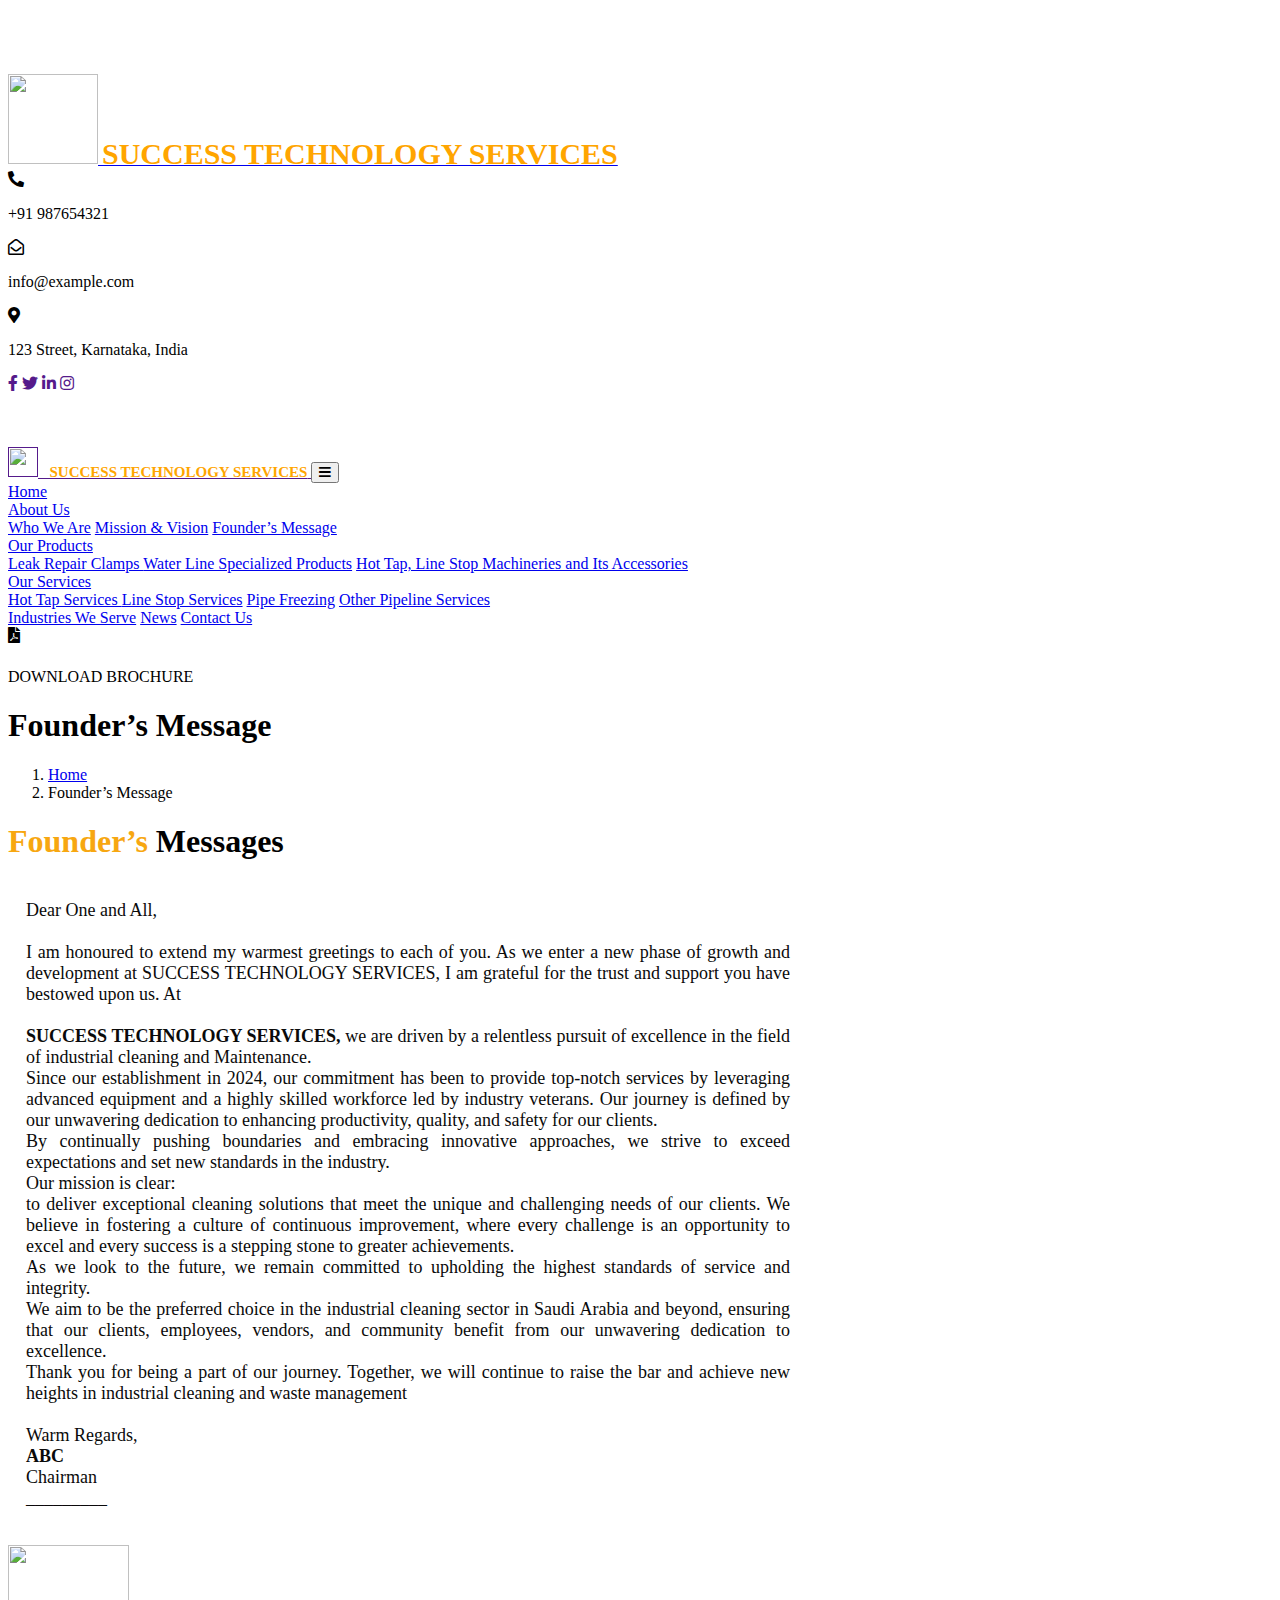
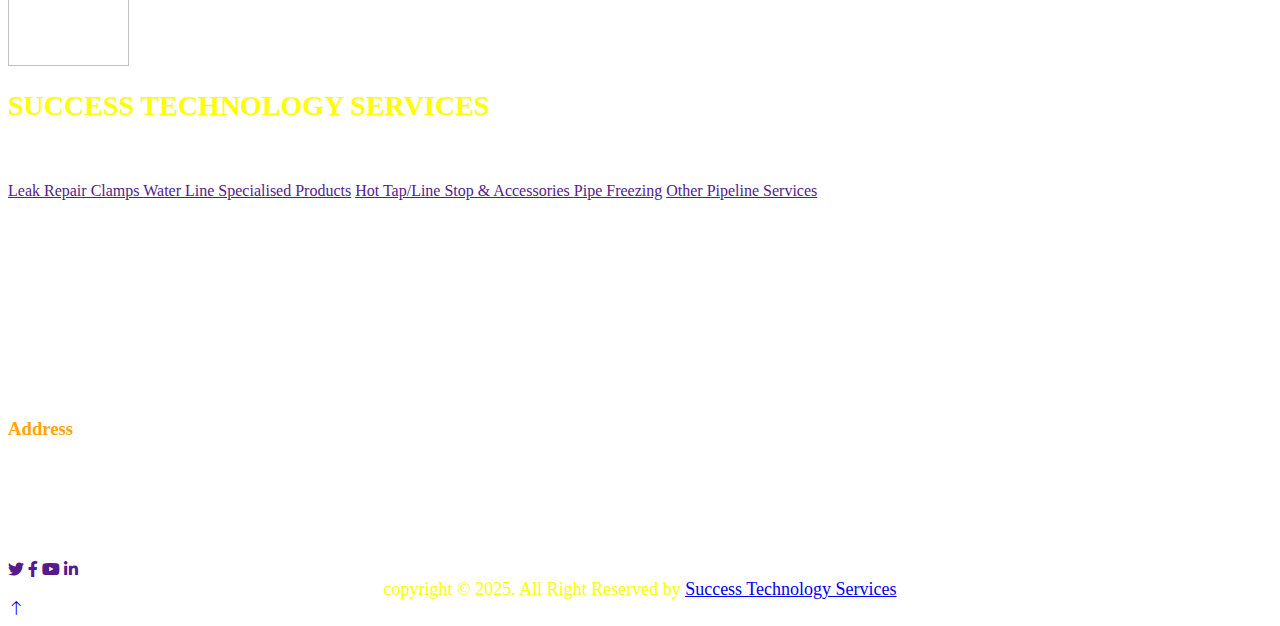
==== foundermessage.html @ 35bc672d "Add files via upload" ====
<!DOCTYPE html>
<html lang="en">

<head>
    <meta charset="utf-8">
    <title>Success Technology Services</title>
    <meta content="width=device-width, initial-scale=1.0" name="viewport">
    <meta content="" name="keywords">
    <meta content="" name="description">

    <!-- Favicon -->
    <link href="img/sts.png" rel="icon">

    <!-- Google Web Fonts -->
    <link rel="preconnect" href="https://fonts.googleapis.com">
    <link rel="preconnect" href="https://fonts.gstatic.com" crossorigin>
    <link href="https://fonts.googleapis.com/css2?family=Inter:wght@400;600&family=Roboto:wght@500;700&display=swap" rel="stylesheet">

    <!-- Icon Font Stylesheet -->
    <link href="https://cdnjs.cloudflare.com/ajax/libs/font-awesome/5.10.0/css/all.min.css" rel="stylesheet">
    <link href="https://cdn.jsdelivr.net/npm/bootstrap-icons@1.4.1/font/bootstrap-icons.css" rel="stylesheet">

    <!-- Libraries Stylesheet -->
    <link href="lib/animate/animate.min.css" rel="stylesheet">
    <link href="lib/owlcarousel/assets/owl.carousel.min.css" rel="stylesheet">
    <link href="lib/tempusdominus/css/tempusdominus-bootstrap-4.min.css" rel="stylesheet" />

    <!-- Customized Bootstrap Stylesheet -->
    <link href="css/bootstrap.min.css" rel="stylesheet">

    <!-- Template Stylesheet -->
    <link href="css/style.css" rel="stylesheet">
</head>

<body>
<!-- Spinner Start -->
<div id="spinner" class="show bg-white position-fixed translate-middle w-100 vh-100 top-50 start-50 d-flex align-items-center justify-content-center">
    <div class="spinner-border text-primary" style="width: 3rem; height: 3rem;" role="status">
        <span class="sr-only">Loading...</span>
    </div>
</div>
<!-- Spinner End -->


<!-- Topbar Start -->
<div class="container-fluid bg-light d-none d-lg-block" style="color: black;">
    <div class="row align-items-center top-bar">
        <div class="col-lg-3 col-md-12"><br>
            <a href="index.html" class="navbar-brand m-0 p-0">
                <img class="img-fluid" src="img/sts.png" alt="" width="90px" height="90px"> <b style="font-family: Candara; font-size: 30px;color: orange;"> SUCCESS TECHNOLOGY SERVICES</b>
            </a>
        </div>
        <!--            <h3>SUCCESS TECHNOLOGY SERVICES</h3>-->
        <div class="col-lg-9 col-md-12 text-end">
            <div class="h-100 d-inline-flex align-items-center me-4">
                <i class="fa fa-phone-alt text-primary me-2"></i>
                <p class="m-0">+91 987654321</p>
            </div>
            <div class="h-100 d-inline-flex align-items-center me-4">
                <i class="far fa-envelope-open text-primary me-2"></i>
                <p class="m-0">info@example.com</p>
            </div>
            <div class="h-100 d-inline-flex align-items-center me-4">
                <i class="fa fa-map-marker-alt text-primary me-2"></i>
                <p class="m-0">123 Street, Karnataka, India</p>
            </div>
            <!--                <div class="h-100 d-inline-flex align-items-center me-4">-->
            <!--                    <button class="button button1">BROCHURE</button>-->
            <!--                </div>-->

            <div class="h-100 d-inline-flex align-items-center" style="color: orange">
                <a class="btn btn-sm-square bg-white text-primary me-1" href=""><i class="fab fa-facebook-f"></i></a>
                <a class="btn btn-sm-square bg-white text-primary me-1" href=""><i class="fab fa-twitter"></i></a>
                <a class="btn btn-sm-square bg-white text-primary me-1" href=""><i class="fab fa-linkedin-in"></i></a>
                <a class="btn btn-sm-square bg-white text-primary me-0" href=""><i class="fab fa-instagram"></i></a>
            </div>
        </div>
    </div>
    <br><br><br>
</div>
<!-- Topbar End -->


<!-- Navbar Start -->
<div class="container-fluid nav-bar bg-light">
    <nav class="navbar navbar-expand-lg navbar-light bg-white p-3 py-lg-0 px-lg-4">
        <a href="" class="navbar-brand d-flex align-items-center m-0 p-0 d-lg-none">
            <img class="img-fluid" src="img/sts.png" alt="" width="30px" height="30px">
            <b style="font-family: Candara; font-size: 15px;color: orange;"> &nbsp; SUCCESS TECHNOLOGY SERVICES</b>
        </a>
        <button class="navbar-toggler" type="button" data-bs-toggle="collapse" data-bs-target="#navbarCollapse">
            <span class="fa fa-bars"></span>
        </button>
        <div class="collapse navbar-collapse" id="navbarCollapse">
            <div class="navbar-nav me-auto">
                <a href="index.html" class="nav-item nav-link">Home</a>
                <div class="nav-item dropdown">
                    <a href="#" class="nav-link dropdown-toggle active" data-bs-toggle="dropdown">About Us</a>
                    <div class="dropdown-menu fade-up m-0">
                        <a href="whoweare.html" class="dropdown-item ">Who We Are</a>
                        <a href="mission&vision.html" class="dropdown-item ">Mission & Vision</a>
                        <a href="foundermessage.html" class="dropdown-item active">Founder’s Message  </a>
                    </div>
                </div>
                <div class="nav-item dropdown">
                    <a href="#" class="nav-link dropdown-toggle" data-bs-toggle="dropdown">Our Products</a>
                    <div class="dropdown-menu fade-up m-0">
                        <a href="leak repair clamps.html" class="dropdown-item">Leak Repair Clamps </a>
                        <a href="water line specialized products.html" class="dropdown-item">Water Line Specialized Products</a>
                        <a href="hot tap line stop machines.html" class="dropdown-item">Hot Tap, Line Stop Machineries and Its Accessories</a>
                    </div>
                </div>
                <div class="nav-item dropdown">
                    <a href="#" class="nav-link dropdown-toggle" data-bs-toggle="dropdown">Our Services</a>
                    <div class="dropdown-menu fade-up m-0">
                        <a href="hot tap services.html" class="dropdown-item">Hot Tap Services </a>
                        <a href="line stop services.html" class="dropdown-item">Line Stop Services</a>
                        <a href="pipe freezing.html" class="dropdown-item">Pipe Freezing</a>
                        <a href="other pipeline services.html" class="dropdown-item">Other Pipeline Services</a>
                    </div>
                </div>
                <a href="industries we serve.html" class="nav-item nav-link">Industries We Serve</a>
                <a href="news.html" class="nav-item nav-link">News</a>
                <a href="contact us.html" class="nav-item nav-link">Contact Us</a>
            </div>
            <div class="mt-4 mt-lg-0 me-lg-n4 py-3 px-4 bg-primary d-flex align-items-center">
                <div class="d-flex flex-shrink-0 align-items-center justify-content-center bg-white" style="width: 25px; height: 25px;">
                    <i class="fas fa-file-pdf text-primary"></i>
                </div>
                <div class="ms-3">
                    <p class="mb-1 text-white" a href="">DOWNLOAD BROCHURE</p>
                </div>
            </div>
        </div>
    </nav>
</div>
<!-- Navbar End -->


<!-- Page Header Start -->
<div class="container-fluid page-header mb-5 py-5">
    <div class="container">
        <h1 class="display-3 text-white mb-3 animated slideInDown" style="font-family: Candara;">Founder’s Message</h1>
        <nav aria-label="breadcrumb animated slideInDown">
            <ol class="breadcrumb text-uppercase">
                <li class="breadcrumb-item"><a class="text-white" href="index.html" style="font-family: Candara;">Home</a></li>
                <li class="breadcrumb-item text-white active" aria-current="page" style="font-family: Candara;">Founder’s Message</li>
            </ol>
        </nav>
    </div>
</div>
<!-- Page Header End -->


<!-- Team Start -->
        <div class="container-fluid team py-5" style="font-family: Candara;">
            <div class="container py-5">
                <div class="text-left mx-auto pb-5 wow fadeInUp" data-wow-delay="0.2s" style="max-width: 800px;">
                    <h1 class="text-primary" style="font-family: Candara;"><b style="color:#f7a711;">Founder’s</b> <b style="color: black;">Messages</b></h1>
                    <h1 class="display-5 mb-4"></h1>
                    <p style="text-align: justify; font-size: 18px; color: #0a0a0a; padding: 18px;" class="mb-0">
                        Dear One and All,<br><br>

                        I am honoured to extend my warmest greetings to each of you. As we enter a new phase of growth and development at SUCCESS TECHNOLOGY SERVICES, I am grateful for the trust and support you have bestowed upon us.
                        At <br><br><b>SUCCESS TECHNOLOGY SERVICES,</b> we are driven by a relentless pursuit of excellence in the field of industrial cleaning and Maintenance.
                        <br>Since our establishment in 2024, our commitment has been to provide top-notch services by leveraging advanced equipment and a highly skilled workforce led by industry veterans.
                        Our journey is defined by our unwavering dedication to enhancing productivity, quality, and safety for our clients.<br> By continually pushing boundaries and embracing innovative approaches, we strive to exceed expectations and set new standards in the industry.
                        <br>Our mission is clear: <br>to deliver exceptional cleaning solutions that meet the unique and challenging needs of our clients. We believe in fostering a culture of continuous improvement, where every challenge is an opportunity to excel and every success is a stepping stone to greater achievements.<br>
                        As we look to the future, we remain committed to upholding the highest standards of service and integrity. <br>We aim to be the preferred choice in the industrial cleaning sector in Saudi Arabia and beyond, ensuring that our clients, employees, vendors, and community benefit from our unwavering dedication to excellence.
                        <br>Thank you for being a part of our journey. Together, we will continue to raise the bar and achieve new heights in industrial cleaning and waste management
<br><br>
                        Warm Regards,<br>
                        <b>ABC</b><br>
                        Chairman<br>
                        _________
                    </p>
                </div>
            </div>
        </div>
        <!-- Team End -->

<!-- Footer Start -->
<div class="container-fluid bg-dark text-light footer pt-5 mt-5 wow fadeIn" data-wow-delay="0.1s">
    <div class="container py-5">
        <div class="row g-5">
            <div class="col-lg-3 col-md-6" style="color: white;">
                <img class="bg-light rounded-circle p-2 mx-auto mb-2" src="img/sts.png" style="width: 121px; height: 121px;">
                <h2 class="text-light mb-4" style="font-family: Candara;"><b style="font-family: Candara; font-size: 28px;color: yellow;"> SUCCESS TECHNOLOGY SERVICES</b></h2>
            </div>
            <div class="col-lg-3 col-md-6" style="color: white;">
                <h4 class="text-light mb-4">Products & Services</h4>
                <a class="btn btn-link" href="">Leak Repair Clamps </a>
                <a class="btn btn-link" href="">Water Line Specialised Products</a>
                <a class="btn btn-link" href="">Hot Tap/Line Stop & Accessories </a>
                <a class="btn btn-link" href="">Pipe Freezing</a>
                <a class="btn btn-link" href="">Other Pipeline Services</a>
            </div>
            <div class="col-lg-3 col-md-6" style="color: white;">
                <h4 class="text-light mb-4">Opening Hours</h4>
                <h6 class="text-light">Monday - Friday</h6>
                <p class="mb-4">09.00 AM - 06.00 PM</p>
                <h6 class="text-light">Saturday - Sunday</h6>
                <p class="mb-0">09.00 AM - 12.00 PM</p>
            </div>
            <div class="col-lg-3 col-md-6" style="color: white;">
                <h3 class="text-light mb-4" style="color: orange; font-family: Candara;">Address</h3>
                <p class="mb-2"><i class="fa fa-map-marker-alt me-3"></i>123 Street, New York, USA</p>
                <p class="mb-2"><i class="fa fa-phone-alt me-3"></i>+012 345 67890</p>
                <p class="mb-2"><i class="fa fa-envelope me-3"></i>info@example.com</p>
                <div class="d-flex pt-2">
                    <a class="btn btn-outline-light btn-social" href=""><i class="fab fa-twitter"></i></a>
                    <a class="btn btn-outline-light btn-social" href=""><i class="fab fa-facebook-f"></i></a>
                    <a class="btn btn-outline-light btn-social" href=""><i class="fab fa-youtube"></i></a>
                    <a class="btn btn-outline-light btn-social" href=""><i class="fab fa-linkedin-in"></i></a>
                </div>
            </div>
        </div>
    </div>
    <div class="container" style="text-align: center;">
        <div class="copyright" style="text-align: center;">
            <div class="row" style="text-align: center;">
                <div class="" style="font-family: Candara; color:yellow; font-size: 18px;">
                    copyright  &copy; 2025. All Right Reserved by <a class="" href="index.html">Success Technology Services</a>
                </div>
            </div>
        </div>
    </div>
</div>
<!-- Footer End -->


<!-- Back to Top -->
<a href="#" class="btn btn-lg btn-primary btn-lg-square rounded-0 back-to-top"><i class="bi bi-arrow-up"></i></a>


<!-- JavaScript Libraries -->
<script src="https://code.jquery.com/jquery-3.4.1.min.js"></script>
<script src="https://cdn.jsdelivr.net/npm/bootstrap@5.0.0/dist/js/bootstrap.bundle.min.js"></script>
<script src="lib/wow/wow.min.js"></script>
<script src="lib/easing/easing.min.js"></script>
<script src="lib/waypoints/waypoints.min.js"></script>
<script src="lib/counterup/counterup.min.js"></script>
<script src="lib/owlcarousel/owl.carousel.min.js"></script>
<script src="lib/tempusdominus/js/moment.min.js"></script>
<script src="lib/tempusdominus/js/moment-timezone.min.js"></script>
<script src="lib/tempusdominus/js/tempusdominus-bootstrap-4.min.js"></script>

<!-- Template Javascript -->
<script src="js/main.js"></script>
</body>

</html>
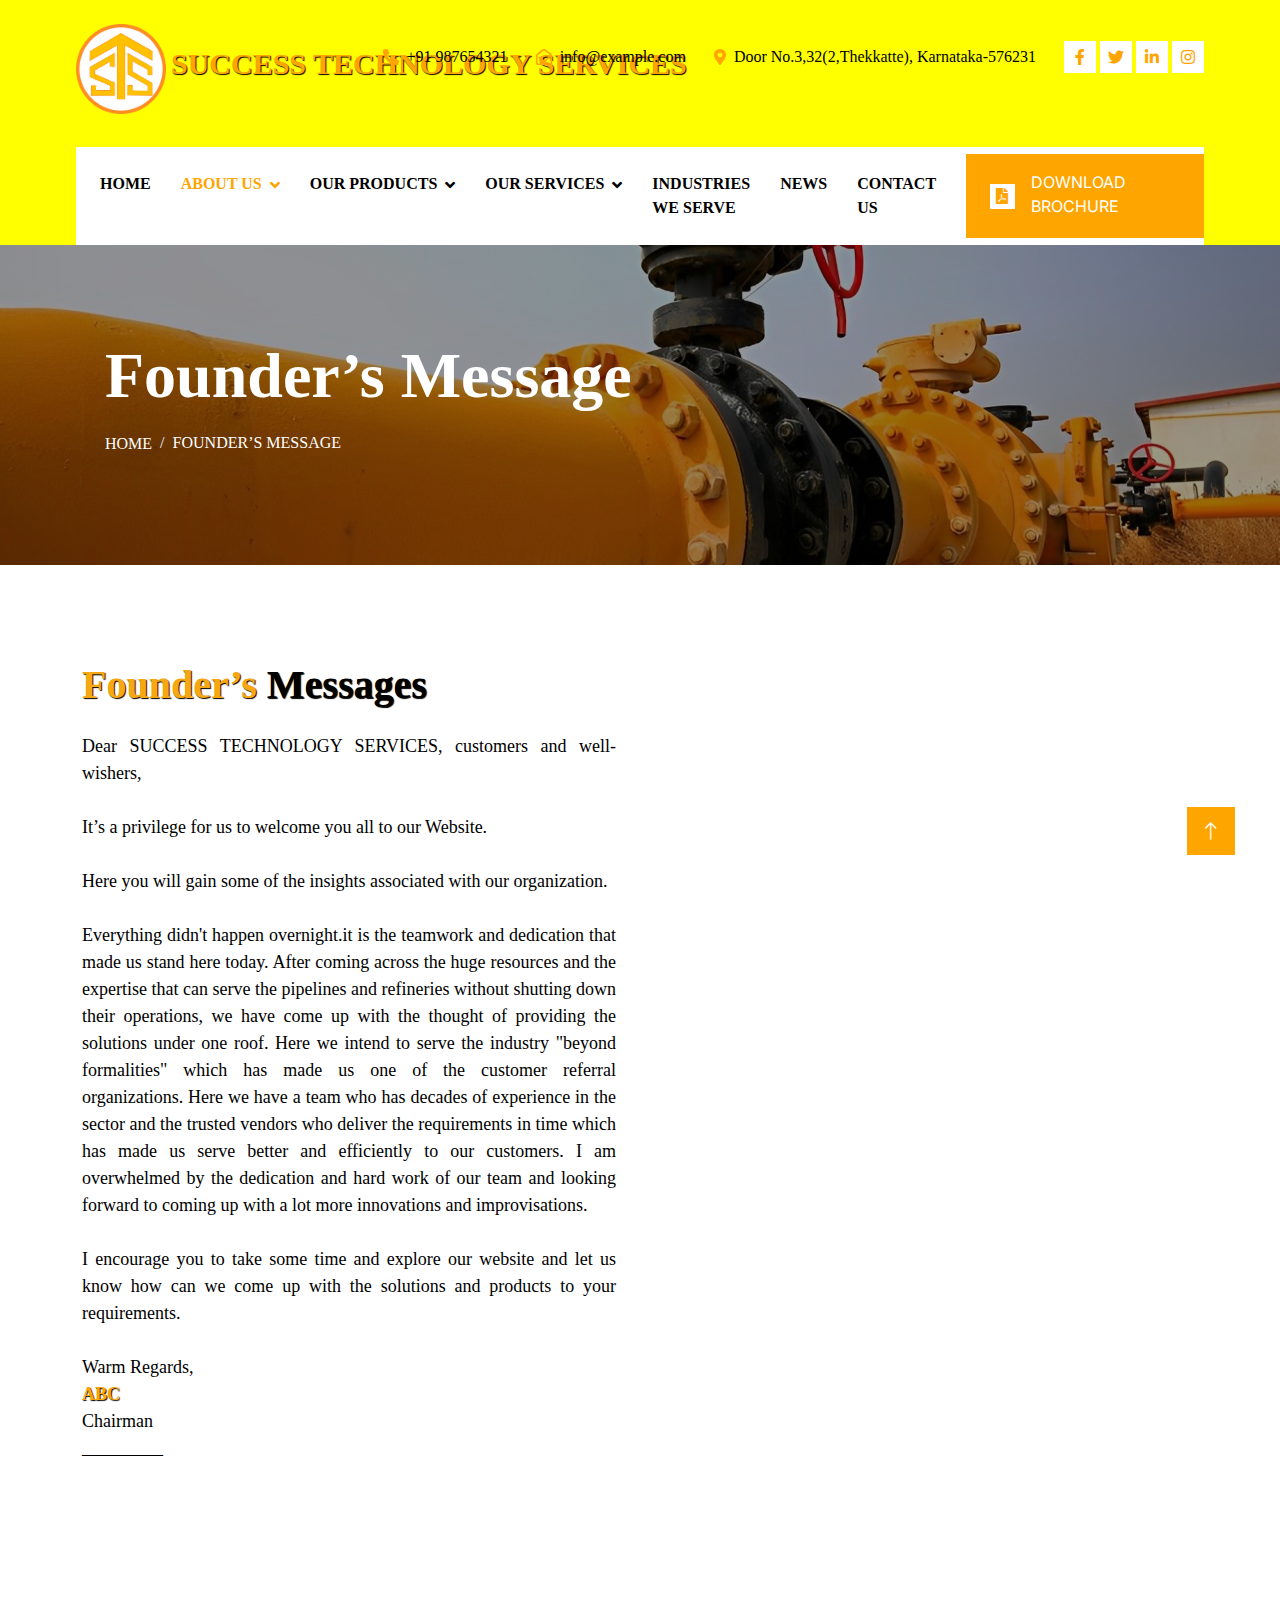
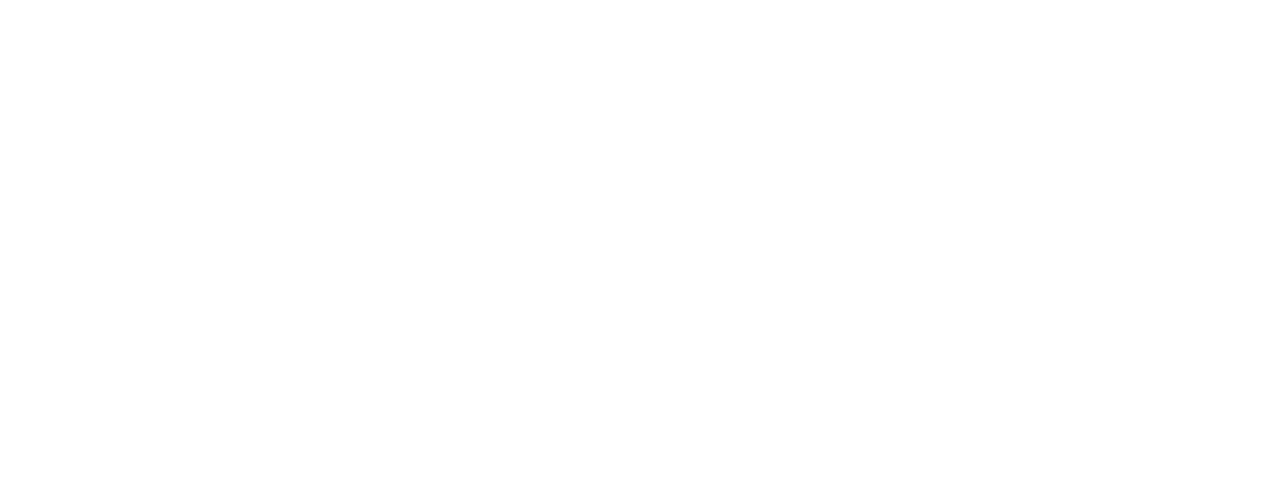
==== commit 99b2964e: "Add files via upload" ====
--- a/foundermessage.html
+++ b/foundermessage.html
@@ -62,7 +62,7 @@
             </div>
             <div class="h-100 d-inline-flex align-items-center me-4">
                 <i class="fa fa-map-marker-alt text-primary me-2"></i>
-                <p class="m-0">123 Street, Karnataka, India</p>
+                <p class="m-0">Door No.3,32(2,Thekkatte), Karnataka-576231</p>
             </div>
             <!--                <div class="h-100 d-inline-flex align-items-center me-4">-->
             <!--                    <button class="button button1">BROCHURE</button>-->
@@ -151,60 +151,70 @@
 </div>
 <!-- Page Header End -->
 
-
-<!-- Team Start -->
-        <div class="container-fluid team py-5" style="font-family: Candara;">
-            <div class="container py-5">
-                <div class="text-left mx-auto pb-5 wow fadeInUp" data-wow-delay="0.2s" style="max-width: 800px;">
-                    <h1 class="text-primary" style="font-family: Candara;"><b style="color:#f7a711;">Founder’s</b> <b style="color: black;">Messages</b></h1>
-                    <h1 class="display-5 mb-4"></h1>
-                    <p style="text-align: justify; font-size: 18px; color: #0a0a0a; padding: 18px;" class="mb-0">
-                        Dear One and All,<br><br>
-
-                        I am honoured to extend my warmest greetings to each of you. As we enter a new phase of growth and development at SUCCESS TECHNOLOGY SERVICES, I am grateful for the trust and support you have bestowed upon us.
-                        At <br><br><b>SUCCESS TECHNOLOGY SERVICES,</b> we are driven by a relentless pursuit of excellence in the field of industrial cleaning and Maintenance.
-                        <br>Since our establishment in 2024, our commitment has been to provide top-notch services by leveraging advanced equipment and a highly skilled workforce led by industry veterans.
-                        Our journey is defined by our unwavering dedication to enhancing productivity, quality, and safety for our clients.<br> By continually pushing boundaries and embracing innovative approaches, we strive to exceed expectations and set new standards in the industry.
-                        <br>Our mission is clear: <br>to deliver exceptional cleaning solutions that meet the unique and challenging needs of our clients. We believe in fostering a culture of continuous improvement, where every challenge is an opportunity to excel and every success is a stepping stone to greater achievements.<br>
-                        As we look to the future, we remain committed to upholding the highest standards of service and integrity. <br>We aim to be the preferred choice in the industrial cleaning sector in Saudi Arabia and beyond, ensuring that our clients, employees, vendors, and community benefit from our unwavering dedication to excellence.
-                        <br>Thank you for being a part of our journey. Together, we will continue to raise the bar and achieve new heights in industrial cleaning and waste management
-<br><br>
-                        Warm Regards,<br>
-                        <b>ABC</b><br>
-                        Chairman<br>
-                        _________
-                    </p>
-                </div>
-            </div>
-        </div>
-        <!-- Team End -->
+<!-- About Start -->
+<div class="container-xxl py-5">
+    <div class="container">
+        <div class="row g-5">
+            <div class="col-lg-6 wow fadeInUp" data-wow-delay="0.1s">
+                <!--                    <h5 class="mb-4" style="color:black; font-family: Candara;">About Us</h5>-->
+                <h1 class="mb-4" style="color:black; font-family: Candara;"><b style="color:#f7a711;">Founder’s</b> <b style="color: black;">Messages</b></h1>
+                <p class="mb-4" style="text-align: justify; color: black; font-family: Candara; font-size: 18px;">
+                    Dear SUCCESS TECHNOLOGY SERVICES, customers and well-wishers,<br>
+                    <br>
+                    It’s a privilege for us to welcome you all to our Website.<br>
+                    <br>
+                    Here you will gain some of the insights associated with our organization.<br>
+                    <br>
+                    Everything didn't happen overnight.it is the teamwork and dedication that made us stand here today.
+                    After coming across the huge resources and the expertise that can serve the pipelines and refineries without shutting down their operations, we have come up with the thought of providing the solutions under one roof. Here we intend to serve the industry "beyond formalities" which has made us one of the customer referral organizations.
+                    Here we have a team who has decades of experience in the sector and the trusted vendors who deliver the requirements in time which has made us serve better and efficiently to our customers. I am overwhelmed by the dedication and hard work of our team and looking forward to coming up with a lot more innovations and improvisations.
+                    <br>
+                    <br>
+                    I encourage you to take some time and explore our website and let us know how can we come up with the solutions and products to your requirements.
+                    <br>
+                    <br>
+                    Warm Regards,<br>
+                    <b>ABC</b><br>
+                    Chairman<br>
+                    _________
+                </p>
+            </div>
+            <div class="col-lg-6 pt-4" style="min-height: 330px;">
+                <div class="position-relative h-100 wow fadeInUp" data-wow-delay="0.5s">
+                    <img class="position-absolute img-fluid w-100 h-80" src="img/photo.png" style="object-fit: cover; padding: 0 0 50px 100px;" alt="">
+                </div>
+            </div>
+        </div>
+    </div>
+</div>
+<!-- About End -->
+
 
 <!-- Footer Start -->
 <div class="container-fluid bg-dark text-light footer pt-5 mt-5 wow fadeIn" data-wow-delay="0.1s">
     <div class="container py-5">
         <div class="row g-5">
             <div class="col-lg-3 col-md-6" style="color: white;">
-                <img class="bg-light rounded-circle p-2 mx-auto mb-2" src="img/sts.png" style="width: 121px; height: 121px;">
-                <h2 class="text-light mb-4" style="font-family: Candara;"><b style="font-family: Candara; font-size: 28px;color: yellow;"> SUCCESS TECHNOLOGY SERVICES</b></h2>
-            </div>
-            <div class="col-lg-3 col-md-6" style="color: white;">
-                <h4 class="text-light mb-4">Products & Services</h4>
+                <img src="img/sts.png" style="width: 150px; height: 150px;">
+                <h2 class="text-light mb-4" style="font-family: Candara;"><b style="font-family: Candara; font-size: 28px;color: white "> SUCCESS TECHNOLOGY SERVICES</b></h2>
+            </div>
+            <div class="col-lg-3 col-md-6" style="color: white;">
+                <h4 class="text-light mb-4">Products</h4>
                 <a class="btn btn-link" href="">Leak Repair Clamps </a>
                 <a class="btn btn-link" href="">Water Line Specialised Products</a>
-                <a class="btn btn-link" href="">Hot Tap/Line Stop & Accessories </a>
-                <a class="btn btn-link" href="">Pipe Freezing</a>
+                <a class="btn btn-link" href="">Hot Tap & Accessories </a>
+                <a class="btn btn-link" href="">Line Stop & Accessories </a>
+            </div>
+            <div class="col-lg-3 col-md-6" style="color: white;">
+                <h4 class="text-light mb-4">Services</h4>
+                <a class="btn btn-link" href="">Hot Tapping Sevices</a>
+                <a class="btn btn-link" href="">Line Stop Services</a>
+                <a class="btn btn-link" href="">Pipe Freezing </a>
                 <a class="btn btn-link" href="">Other Pipeline Services</a>
             </div>
             <div class="col-lg-3 col-md-6" style="color: white;">
-                <h4 class="text-light mb-4">Opening Hours</h4>
-                <h6 class="text-light">Monday - Friday</h6>
-                <p class="mb-4">09.00 AM - 06.00 PM</p>
-                <h6 class="text-light">Saturday - Sunday</h6>
-                <p class="mb-0">09.00 AM - 12.00 PM</p>
-            </div>
-            <div class="col-lg-3 col-md-6" style="color: white;">
                 <h3 class="text-light mb-4" style="color: orange; font-family: Candara;">Address</h3>
-                <p class="mb-2"><i class="fa fa-map-marker-alt me-3"></i>123 Street, New York, USA</p>
+                <p class="mb-2"><i class="fa fa-map-marker-alt me-3"></i>Door No.3,32(2,Thekkatte), Karnataka-576231</p>
                 <p class="mb-2"><i class="fa fa-phone-alt me-3"></i>+012 345 67890</p>
                 <p class="mb-2"><i class="fa fa-envelope me-3"></i>info@example.com</p>
                 <div class="d-flex pt-2">
--- a/css/style.css
+++ b/css/style.css
@@ -0,0 +1,660 @@
+/********** Template CSS **********/
+b {
+    color: orange;
+    text-shadow: 1px 1px 1px #000000;
+}
+
+/* start shadow*/
+
+.single-blocks-services h3 a {
+    font-size: 18px;
+    font-weight: 600;
+    text-transform: capitalize;
+    font-family: Montserrat;
+    display: block;
+    margin-top: 15px;
+}
+.single-blocks-services p {
+    color: #363636;
+    margin: 15px 20px 20px;
+}
+.single-blocks-services .btn i{
+    border-radius: 50%;
+    font-size: 30px;
+    line-height: 48px;
+    width: 50px;
+    height: 50px;
+    background: #ffab00;
+    color: #fff;
+    transition: all .3s;
+}
+.single-blocks-services:hover .btn i{
+    background: orange;
+    border: 2px solid orange;
+}
+.single-blocks-services:hover{
+    box-shadow: 0 4px 8px 0 rgba(245, 1, 1, 0.2), 0 6px 20px 0 rgba(236, 4, 4, 0.19);
+    color: #363636;
+}
+/* end shadow*/
+
+/*Start button*/
+.button {
+    background-color: #FFA500 ; /* Green */
+    border: none;
+    color: yellow;
+    padding: 5px 20px;
+    text-align: center;
+    text-decoration: none;
+    display: inline-block;
+    font-size: 15px;
+    margin: 2px 2px;
+    transition-duration: 0.4s;
+    cursor: pointer;
+}
+
+.button1 {
+    background-color: white;
+    color: black;
+    /*border: 0px solid #FFA500 ;*/
+}
+
+.button1:hover {
+    background-color: orange ;
+    color: white;
+}
+/*end button*/
+
+
+:root {
+    --primary:#FFA500;
+    --secondary: black;
+    --light: #EDF1FC;
+    --dark:black;
+}
+
+.fw-medium {
+    font-weight: 600 !important;
+}
+
+.back-to-top {
+    position: fixed;
+    display: none;
+    right: 45px;
+    bottom: 45px;
+    z-index: 99;
+}
+
+
+/*** Spinner ***/
+#spinner {
+    opacity: 0;
+    visibility: hidden;
+    transition: opacity .5s ease-out, visibility 0s linear .5s;
+    z-index: 99999;
+}
+
+#spinner.show {
+    transition: opacity .5s ease-out, visibility 0s linear 0s;
+    visibility: visible;
+    opacity: 1;
+}
+
+
+/*** Button ***/
+.btn {
+    font-weight: 600;
+    transition: .5s;
+    color: yellow;
+}
+
+.btn.btn-primary,
+.btn.btn-secondary {
+    color: #FFFFFF;
+}
+
+.btn-square {
+    width: 38px;
+    height: 38px;
+}
+
+.btn-sm-square {
+    width: 32px;
+    height: 32px;
+}
+
+.btn-lg-square {
+    width: 48px;
+    height: 48px;
+}
+
+.btn-square,
+.btn-sm-square,
+.btn-lg-square {
+    padding: 0;
+    display: flex;
+    align-items: center;
+    justify-content: center;
+    font-weight: normal;
+}
+
+
+/*** Navbar ***/
+.top-bar {
+    height: 75px;
+    padding: 0 4rem;
+    font-family: Candara;
+
+}
+
+.nav-bar {
+    position: relative;
+    padding: 0 4.75rem;
+    transition: .5s;
+    z-index: 9999;
+}
+
+.nav-bar.sticky-top {
+    position: sticky;
+    padding: 0;
+    z-index: 9999;
+}
+
+.navbar .dropdown-toggle::after {
+    border: none;
+    content: "\f107";
+    font-family: "Font Awesome 5 Free";
+    font-weight: 900;
+    vertical-align: middle;
+    margin-left: 8px;
+}
+
+.navbar-light .navbar-nav .nav-link {
+    margin-right: 30px;
+    padding: 25px 0;
+    font-family: Candara;
+    color: var(--dark);
+    font-size: 16px;
+    font-weight: 600;
+    text-transform: uppercase;
+    outline: none;
+}
+
+.navbar-light .navbar-nav .nav-link:hover,
+.navbar-light .navbar-nav .nav-link.active {
+    color: var(--primary);
+}
+
+@media (max-width: 991.98px) {
+    .nav-bar {
+        padding: 0;
+    }
+
+    .navbar-light .navbar-nav .nav-link  {
+        margin-right: 0;
+        padding: 10px 0;
+    }
+
+    .navbar-light .navbar-nav {
+        margin-top: 1rem;
+        padding-top: 1rem;
+        border-top: 1px solid #EEEEEE;
+    }
+}
+
+@media (min-width: 992px) {
+    .navbar .nav-item .dropdown-menu {
+        display: block;
+        border: none;
+        margin-top: 0;
+        font-family: Candara;
+        top: 150%;
+        opacity: 0;
+        visibility: hidden;
+        transition: .5s;
+    }
+
+    .navbar .nav-item:hover .dropdown-menu {
+        top: 100%;
+        visibility: visible;
+        transition: .5s;
+        opacity: 1;
+    }
+}
+
+
+/*** Header ***/
+.header-carousel .container,
+.page-header .container {
+    position: center;
+    padding: 45px 0 45px 35px;
+    border-left: 0px solid #FFFFFF;
+}
+
+.header-carousel .container::before,
+.header-carousel .container::after,
+.page-header .container::before,
+.page-header .container::after {
+    position: center;
+    content: "";
+    top: 0;
+    left: 0;
+    width: 100px;
+    height: 0px;
+    background: #FFFFFF;
+}
+
+.header-carousel .container::after,
+.page-header .container::after {
+    position: center;
+    top: 100%;
+    margin-top: -15px;
+}
+
+@media (max-width: 768px) {
+    .header-carousel .owl-carousel-item {
+        position: relative;
+        min-height: 500px;
+    }
+    
+    .header-carousel .owl-carousel-item img {
+        position: absolute;
+        width: 100%;
+        height: 100%;
+        object-fit: cover;
+    }
+
+    .header-carousel .owl-carousel-item h5,
+    .header-carousel .owl-carousel-item p {
+        font-size: 14px !important;
+        font-weight: 400 !important;
+    }
+
+    .header-carousel .owl-carousel-item h1 {
+        font-size: 30px;
+        font-weight: 600;
+    }
+}
+
+.header-carousel .owl-nav {
+    position: absolute;
+    top: 50%;
+    right: 8%;
+    transform: translateY(-50%);
+    display: flex;
+    flex-direction: column;
+}
+
+.header-carousel .owl-nav .owl-prev,
+.header-carousel .owl-nav .owl-next {
+    margin: 7px 0;
+    width: 45px;
+    height: 45px;
+    display: flex;
+    align-items: center;
+    justify-content: center;
+    color: #FFFFFF;
+    background: transparent;
+    border: 1px solid #FFFFFF;
+    border-radius: 45px;
+    font-size: 22px;
+    transition: .5s;
+}
+
+.header-carousel .owl-nav .owl-prev:hover,
+.header-carousel .owl-nav .owl-next:hover {
+    background: var(--primary);
+    border-color: var(--primary);
+}
+
+.page-header {
+    background: linear-gradient(rgba(0, 0, 0, .4), rgba(0, 0, 0, .4)), url(../img/bg1.jpg) center center no-repeat;
+    background-size: cover;
+}
+
+.breadcrumb-item + .breadcrumb-item::before {
+    color: var(--light);
+}
+
+
+/*** Facts ***/
+.fact {
+    background: linear-gradient(rgba(0, 0, 0, .4), rgba(0, 0, 0, .4)), url(../img/bg.jpg) center center no-repeat;
+    background-size: cover;
+}
+
+
+/*** Service ***/
+.service-item-top img {
+    transition: .5s;
+}
+
+.service-item-top:hover img {
+    transform: scale(1.1);
+}
+
+.service-carousel .owl-dots {
+    margin-top: 24px;
+    display: flex;
+    align-items: flex-end;
+    justify-content: center;
+}
+
+.service-carousel .owl-dot {
+    position: relative;
+    display: inline-block;
+    margin: 0 5px;
+    width: 15px;
+    height: 15px;
+    background: var(--primary);
+    border: 5px solid var(--light);
+    transition: .5s;
+}
+
+.service-carousel .owl-dot.active {
+    background: var(--light);
+    border-color: var(--primary);
+}
+
+
+/*** Booking ***/
+.video {
+    position: relative;
+    padding: 8rem 0 12rem 0;
+    background: linear-gradient(rgba(0, 0, 0, .4), rgba(0, 0, 0, .4)), url(../img/carousel-1.jpg) center center no-repeat;
+    background-size: cover;
+    display: flex;
+    flex-direction: column;
+    align-items: center;
+    justify-content: center;
+}
+
+.video .btn-play {
+    position: relative;
+    box-sizing: content-box;
+    display: block;
+    width: 32px;
+    height: 44px;
+    border-radius: 50%;
+    border: none;
+    outline: none;
+    padding: 18px 20px 18px 28px;
+    margin-bottom: 4rem;
+}
+
+.video .btn-play:before {
+    content: "";
+    position: absolute;
+    z-index: 0;
+    left: 50%;
+    top: 50%;
+    transform: translateX(-50%) translateY(-50%);
+    display: block;
+    width: 100px;
+    height: 100px;
+    background: #FFFFFF;
+    border-radius: 50%;
+    animation: pulse-border 1500ms ease-out infinite;
+}
+
+.video .btn-play:after {
+    content: "";
+    position: absolute;
+    z-index: 1;
+    left: 50%;
+    top: 50%;
+    transform: translateX(-50%) translateY(-50%);
+    display: block;
+    width: 100px;
+    height: 100px;
+    background: #FFFFFF;
+    border-radius: 50%;
+    transition: all 200ms;
+}
+
+.video .btn-play img {
+    position: relative;
+    z-index: 3;
+    max-width: 100%;
+    width: auto;
+    height: auto;
+}
+
+.video .btn-play span {
+    display: block;
+    position: relative;
+    z-index: 3;
+    width: 0;
+    height: 0;
+    border-left: 32px solid var(--primary);
+    border-top: 22px solid transparent;
+    border-bottom: 22px solid transparent;
+}
+
+@keyframes pulse-border {
+    0% {
+        transform: translateX(-50%) translateY(-50%) translateZ(0) scale(1);
+        opacity: 1;
+    }
+
+    100% {
+        transform: translateX(-50%) translateY(-50%) translateZ(0) scale(1.5);
+        opacity: 0;
+    }
+}
+
+#videoModal {
+    z-index: 99999;
+}
+
+#videoModal .modal-dialog {
+    position: relative;
+    max-width: 800px;
+    margin: 60px auto 0 auto;
+}
+
+#videoModal .modal-body {
+    position: relative;
+    padding: 0px;
+}
+
+#videoModal .close {
+    position: absolute;
+    width: 30px;
+    height: 30px;
+    right: 0px;
+    top: -30px;
+    z-index: 999;
+    font-size: 30px;
+    font-weight: normal;
+    color: #FFFFFF;
+    background: #000000;
+    opacity: 1;
+}
+
+.bootstrap-datetimepicker-widget.bottom {
+    top: auto !important;
+}
+
+.bootstrap-datetimepicker-widget .table * {
+    border-bottom-width: 0px;
+}
+
+.bootstrap-datetimepicker-widget .table th {
+    font-weight: 500;
+}
+
+.bootstrap-datetimepicker-widget.dropdown-menu {
+    padding: 10px;
+    border-radius: 2px;
+}
+
+.bootstrap-datetimepicker-widget table td.active,
+.bootstrap-datetimepicker-widget table td.active:hover {
+    background: var(--primary);
+}
+
+.bootstrap-datetimepicker-widget table td.today::before {
+    border-bottom-color: var(--primary);
+}
+
+
+/*** Team ***/
+.team-item img {
+    transition: .5s;
+}
+
+.team-item:hover img {
+    transform: scale(1.1);
+}
+
+.team-item .team-text {
+    height: 90px;
+    overflow: hidden;
+}
+
+.team-item .team-text .bg-light,
+.team-item .team-text .bg-primary {
+    position: relative;
+    height: 90px;
+    display: flex;
+    align-items: center;
+    justify-content: center;
+    flex-direction: column;
+    transition: .5s;
+}
+
+.team-item .team-text .bg-primary {
+    flex-direction: row;
+}
+
+.team-item:hover .team-text .bg-light {
+    margin-top: -90px;
+}
+
+.team-item .team-text .bg-primary .btn {
+    color: var(--primary);
+    background: #FFFFFF;
+}
+
+.team-item .team-text .bg-primary .btn:hover {
+    color: #FFFFFF;
+    background: var(--secondary)
+}
+
+
+/*** Testimonial ***/
+.testimonial-carousel .owl-item .testimonial-text,
+.testimonial-carousel .owl-item.center .testimonial-text * {
+    position: relative;
+    transition: .5s;
+}
+
+.testimonial-carousel .owl-item.center .testimonial-text {
+    background: var(--primary) !important;
+}
+
+.testimonial-carousel .owl-item.center .testimonial-text * {
+    color: #FFFFFF !important;
+}
+
+.testimonial-carousel .owl-item .testimonial-text::after {
+    position: absolute;
+    content: "";
+    width: 0;
+    height: 0;
+    left: 50%;
+    bottom: -30px;
+    transform: translateX(-50%);
+    border: 15px solid;
+    border-color: var(--light) transparent transparent transparent;
+    transition: .5s;
+
+}
+
+.testimonial-carousel .owl-item.center .testimonial-text::after {
+    border-color: var(--primary) transparent transparent transparent;
+}
+
+.testimonial-carousel .owl-nav {
+    position: absolute;
+    width: 350px;
+    bottom: 100px;
+    left: 50%;
+    transform: translateX(-50%);
+    display: flex;
+    justify-content: space-between;
+    opacity: 0;
+    transition: .5s;
+    z-index: 1;
+}
+
+.testimonial-carousel:hover .owl-nav {
+    width: 300px;
+    opacity: 1;
+}
+
+.testimonial-carousel .owl-nav .owl-prev,
+.testimonial-carousel .owl-nav .owl-next {
+    font-size: 30px;
+    color: var(--primary);
+}
+
+.testimonial-carousel .owl-nav .owl-prev:hover,
+.testimonial-carousel .owl-nav .owl-next:hover {
+    color: var(--dark);
+}
+
+
+/*** Footer ***/
+.footer .btn.btn-social {
+    margin-right: 5px;
+    width: 35px;
+    height: 35px;
+    display: flex;
+    align-items: center;
+    justify-content: center;
+    color: var(--light);
+    border: 1px solid #FFFFFF;
+    border-radius: 35px;
+    transition: .3s;
+}
+
+.footer .btn.btn-social:hover {
+    color: var(--primary);
+}
+
+.footer .btn.btn-link {
+    display: block;
+    margin-bottom: 5px;
+    padding: 0;
+    text-align: left;
+    color: #FFFFFF;
+    font-size: 15px;
+    font-weight: normal;
+    text-transform: capitalize;
+    transition: .3s;
+}
+
+.footer .btn.btn-link::before {
+    position: relative;
+    content: "\f105";
+    font-family: "Font Awesome 5 Free"  ;
+    font-weight: 900;
+    margin-right: 10px;
+}
+
+.footer .btn.btn-link:hover {
+    letter-spacing: 1px;
+    box-shadow: none;
+}
+
+.footer .copyright {
+    padding: 25px 0;
+    font-size: 15px;
+    border-top: 1px solid rgba(256, 256, 256, .1);
+}
+
+.footer .copyright a {
+    color: var(--light);
+}